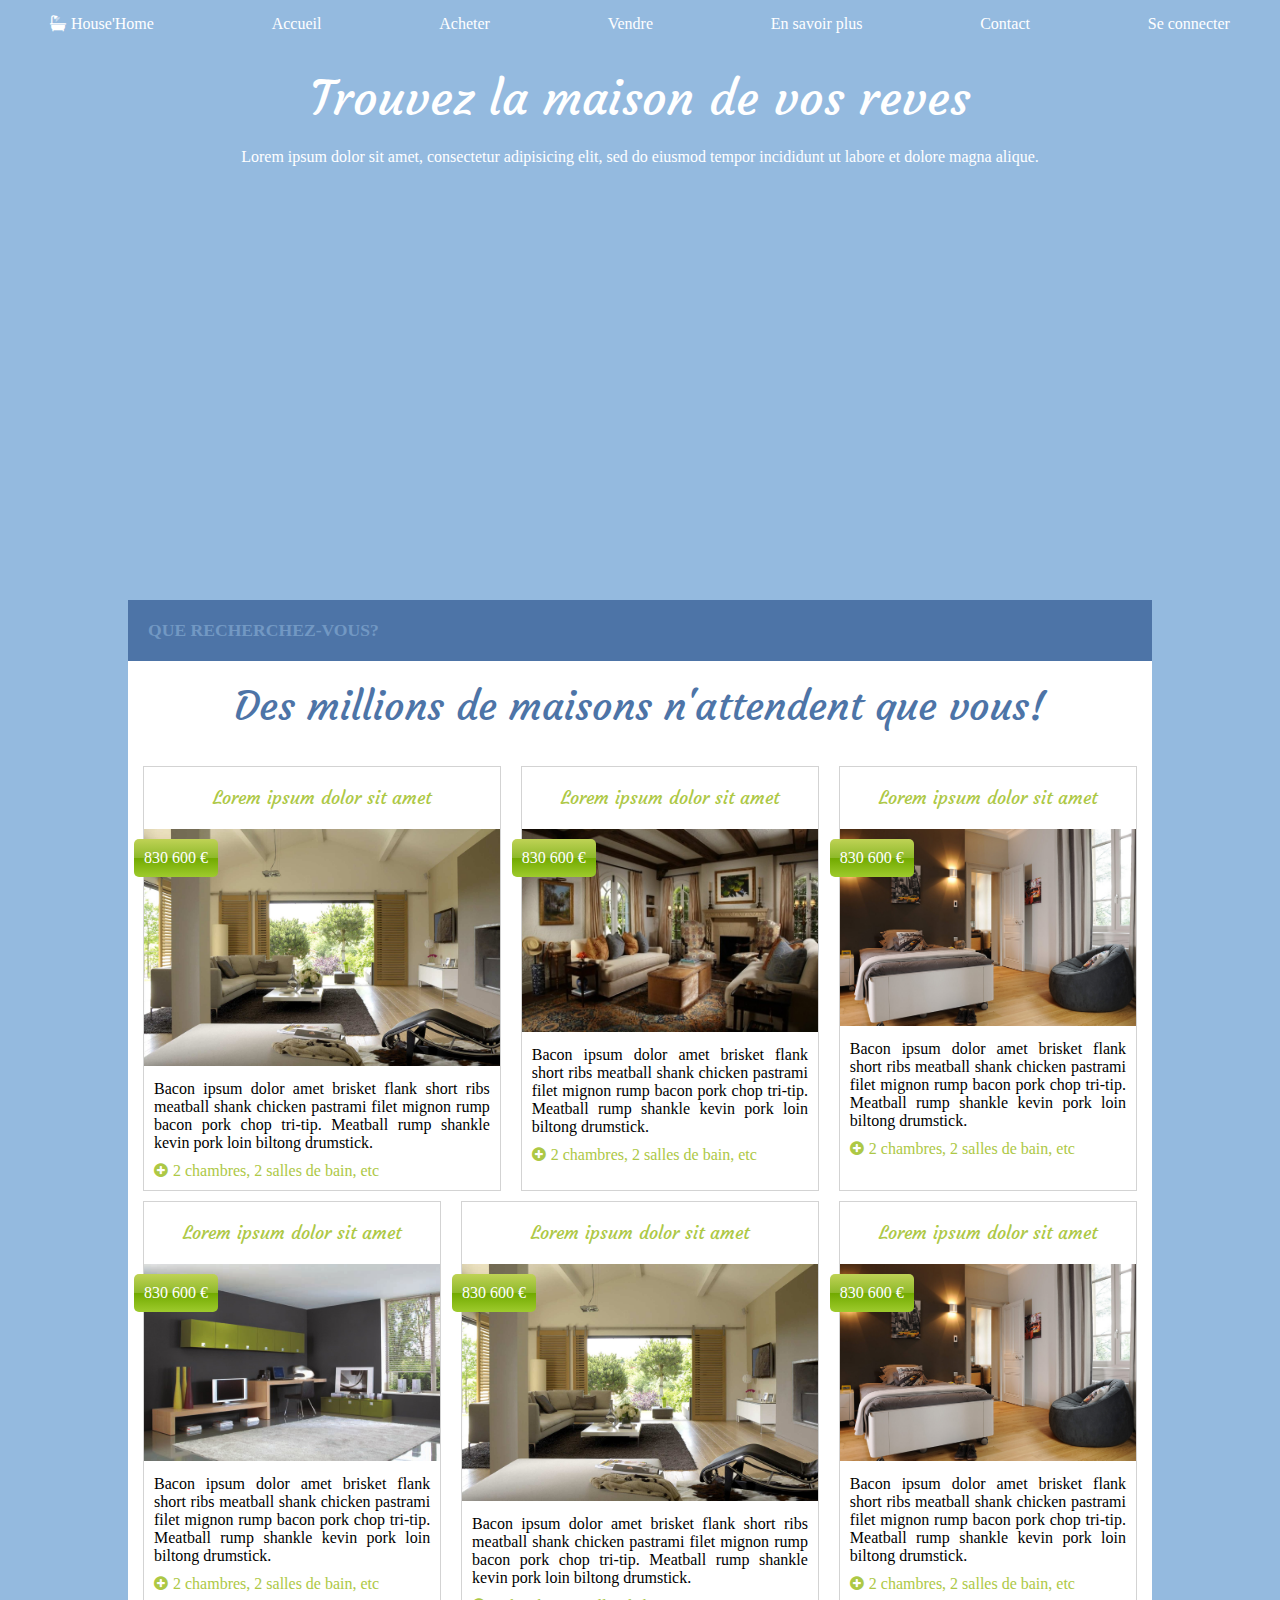
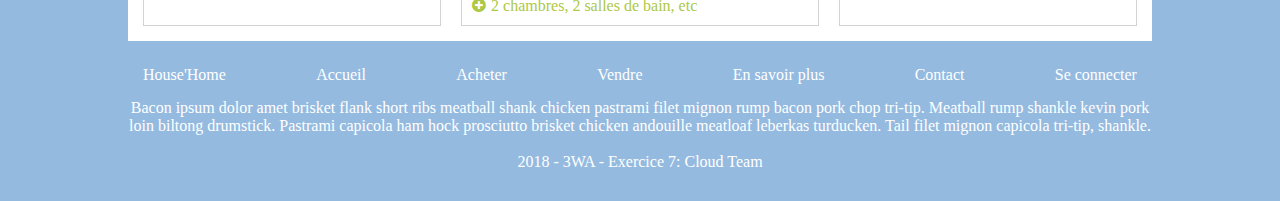
==== index.html @ 420611cd "Lunch commit" ====
<!DOCTYPE html>
<html>
    <head>
        <meta charset="utf-8">
        <meta name="viewport" content="width=device-width, initial-scale=1">

        <title>House'Home</title>

        <!-- FONTS CDN -->
        <link href="https://fonts.googleapis.com/css?family=Courgette|Open+Sans" rel="stylesheet">
        <link href="https://maxcdn.bootstrapcdn.com/font-awesome/4.7.0/css/font-awesome.min.css" rel="stylesheet">

        <link rel="stylesheet" href="css/style.css">
    </head>
    <body>


        <!-- NAVIGATION -->
        <div class="header-container text-white">
            <header>
                <div class="row">
                    <nav>
                        <ul>
                            <li><i class="fa fa-bath" aria-hidden="true"></i>House'Home</li>
                            <li>Accueil</li>
                            <li>Acheter</li>
                            <li>Vendre</li>
                            <li>En savoir plus</li>
                            <li>Contact</li>
                            <li>Se connecter</li>
                        </ul>
                    </nav>
                </div>
            </header>

            <!-- JUMBOTRON -->
            <div class="row text-center">
                <h1>Trouvez la maison de vos reves</h1>
                <p>Lorem ipsum dolor sit amet, consectetur adipisicing elit, sed do eiusmod tempor incididunt ut labore et dolore magna alique.</p>
            </div>

            <video autoplay>
              <source src="video/home.webm" type="video/webm">
            Your browser does not support the video tag.
            </video>
        </div>

        <div class="main-container">

            <!-- MAIN CONTENT -->
            <div class="row">
                <h3 class="text-caps text-light-blue bg-blue">Que recherchez-vous?</h3>
            </div>

            <div class="row">
                <h2 class="text-center text-blue">Des millions de maisons n'attendent que vous!</h2>
            </div>

            <!-- POSTS -->
            <div class="posts-container flex-container">

                <div class="post-container post-w40">
                    <h3 class="text-center text-green">Lorem ipsum dolor sit amet</h3>
                    <div class="post-image">
                        <img src="img/vignette/1.jpg" alt="Post image">
                        <div class="priceTag">830 600 €</div>
                    </div>
                    <div class="post-content">
                        <p>Bacon ipsum dolor amet brisket flank short ribs meatball shank chicken pastrami filet mignon rump bacon pork chop tri-tip. Meatball rump shankle kevin pork loin biltong drumstick.</p>
                        <a class="text-green" href="#">2 chambres, 2 salles de bain, etc</a>
                    </div>
                </div>

                <div class="post-container post-w30">
                    <h3 class="text-center text-green">Lorem ipsum dolor sit amet</h3>
                    <div class="post-image">
                        <img src="img/vignette/3.jpg" alt="Post image">
                        <div class="priceTag">830 600 €</div>
                    </div>
                    <div class="post-content">
                        <p>Bacon ipsum dolor amet brisket flank short ribs meatball shank chicken pastrami filet mignon rump bacon pork chop tri-tip. Meatball rump shankle kevin pork loin biltong drumstick.</p>
                        <a class="text-green" href="#">2 chambres, 2 salles de bain, etc</a>
                    </div>
                </div>

                <div class="post-container post-w30">
                    <h3 class="text-center text-green">Lorem ipsum dolor sit amet</h3>
                    <div class="post-image">
                        <img src="img/vignette/5.jpg" alt="Post image">
                        <div class="priceTag">830 600 €</div>
                    </div>
                    <div class="post-content">
                        <p>Bacon ipsum dolor amet brisket flank short ribs meatball shank chicken pastrami filet mignon rump bacon pork chop tri-tip. Meatball rump shankle kevin pork loin biltong drumstick.</p>
                        <a class="text-green" href="#">2 chambres, 2 salles de bain, etc</a>
                    </div>
                </div>

                <div class="post-container post-w30">
                    <h3 class="text-center text-green">Lorem ipsum dolor sit amet</h3>
                    <div class="post-image">
                        <img src="img/vignette/6.jpg" alt="Post image">
                        <div class="priceTag">830 600 €</div>
                    </div>
                    <div class="post-content">
                        <p>Bacon ipsum dolor amet brisket flank short ribs meatball shank chicken pastrami filet mignon rump bacon pork chop tri-tip. Meatball rump shankle kevin pork loin biltong drumstick.</p>
                        <a class="text-green" href="#">2 chambres, 2 salles de bain, etc</a>
                    </div>
                </div>

                <div class="post-container post-w40">
                    <h3 class="text-center text-green">Lorem ipsum dolor sit amet</h3>
                    <div class="post-image">
                        <img src="img/vignette/1.jpg" alt="Post image">
                        <div class="priceTag">830 600 €</div>
                    </div>
                    <div class="post-content">
                        <p>Bacon ipsum dolor amet brisket flank short ribs meatball shank chicken pastrami filet mignon rump bacon pork chop tri-tip. Meatball rump shankle kevin pork loin biltong drumstick.</p>
                        <a class="text-green" href="#">2 chambres, 2 salles de bain, etc</a>
                    </div>
                </div>

                <div class="post-container post-w30">

                    <h3 class="text-center text-green">Lorem ipsum dolor sit amet</h3>
                    <div class="post-image">
                        <img src="img/vignette/5.jpg" alt="Post image">
                        <div class="priceTag">830 600 €</div>
                    </div>
                    <div class="post-content">
                        <p>Bacon ipsum dolor amet brisket flank short ribs meatball shank chicken pastrami filet mignon rump bacon pork chop tri-tip. Meatball rump shankle kevin pork loin biltong drumstick.</p>
                        <a class="text-green" href="#">2 chambres, 2 salles de bain, etc</a>
                    </div>
                </div>
            </div>

            <!-- FOOTER -->
            <div class="footer-container">
                <footer class="text-white">
                    <div class="row">
                        <nav>
                            <ul>
                                <li>House'Home</li>
                                <li>Accueil</li>
                                <li>Acheter</li>
                                <li>Vendre</li>
                                <li>En savoir plus</li>
                                <li>Contact</li>
                                <li>Se connecter</li>
                            </ul>
                        </nav>
                    </div>
                    <div class="row text-center">
                        <p>Bacon ipsum dolor amet brisket flank short ribs meatball shank chicken pastrami filet mignon rump bacon pork chop tri-tip. Meatball rump shankle kevin pork loin biltong drumstick. Pastrami capicola ham hock prosciutto brisket chicken andouille meatloaf leberkas turducken. Tail filet mignon capicola tri-tip, shankle.</p>
                        <br/>
                        <p>2018 - 3WA - Exercice 7: Cloud Team</p>
                    </div>
                </footer>
            </div>
        </div>
    </body>
</html>
---- css/style.css ----
*{
    box-sizing: border-box;
}

html, body{
    margin: 0;
    padding: 0;
}

body{
    background-color: #94badf;
}

nav{
    padding: 5px;
}

ul{
    margin: 0;
    padding: 0;
    display: flex;
    flex-direction: column;
    flex-wrap: wrap;
}

li{
    list-style: none;
    padding: 10px;
    transition: all 0.2s;
}

li:hover{
    background-color: rgba(255, 255, 255, 0.2);
    border-radius: 5px;
}

a{
    text-decoration: none;
    color: inherit;
}

li i{
    padding-right: 5px;
}

.main-container{
    background-color: white;
    width: 100%;
    max-width: 1200px;
    margin: 0 auto;
}

.footer-container{
    background-color: #94badf;
    padding: 10px 0 30px 0;
}

/*CONTAINER FOR ALL POSTS*/
.posts-container{
    padding: 15px;
}

/*SINGLE POST CONTAINER*/
.post-container{
    border: 1px solid #d3d3d3;
    transition: all 0.2s;
}

.post-container:hover{
    border: 1px solid #94badf;
}

.post-container{
    margin-bottom: 10px;
}

.post-container:last-child{
    margin-bottom: 0;
}

.post-content{
    padding: 10px;
}

.post-content p{
    text-align: justify;
    margin-bottom: 10px;
}

.post-content a::before{
    font-family: FontAwesome;
    content: "\f055";
    padding-right: 5px;
}

.post-w40{
    width: 100%;
}

.post-w30{
    width: 100%;
}

.post-image{
    position: relative;
}

.priceTag{
    display: inline-block;
    padding: 10px;
    border-radius: 5px;
    color: white;
    position: absolute;
    left: -10px;
    top: 10px;

    background: #bfd255; /* Old browsers */
    background: -moz-linear-gradient(top, #bfd255 0%, #8eb92a 50%, #72aa00 51%, #9ecb2d 100%); /* FF3.6-15 */
    background: -webkit-linear-gradient(top, #bfd255 0%,#8eb92a 50%,#72aa00 51%,#9ecb2d 100%); /* Chrome10-25,Safari5.1-6 */
    background: linear-gradient(to bottom, #bfd255 0%,#8eb92a 50%,#72aa00 51%,#9ecb2d 100%); /* W3C, IE10+, FF16+, Chrome26+, Opera12+, Safari7+ */
    filter: progid:DXImageTransform.Microsoft.gradient( startColorstr='#bfd255', endColorstr='#9ecb2d',GradientType=0 ); /* IE6-9 */
}

.flex-container{
    display: flex;
    justify-content: space-between;
    flex-wrap: wrap;
}

img{
    width: 100%;
    position: relative;
}

video{
    overflow: hidden;
    width: 100%;
}

/*TEXT STYLING*/
h1, h2, h3{
    margin: 0;
    padding: 20px;

}

h1{
    font-size: 3em;
    font-family: 'Courgette', cursive;
    font-weight: normal;
    vertical-align: middle;
}

h2{
    font-size: 2.5em;
    font-family: 'Courgette', cursive;
    font-weight: normal;
}

h3{
    font-size: 1.1em;
}

.post-container h3{
    font-family: 'Courgette', cursive;
    font-weight: normal;
}

p{
    margin: 0;
}

.text-caps{
    text-transform: uppercase;
}

.text-center{
    text-align: center;
}

.text-white{
    color: white;
}

.text-green{
    color: #adc845;
}

.text-light-blue{
    color: #7298c3;
}

.text-blue{
    color: #4d74a7;
}

/*BACKGROUND STYLING*/
.bg-blue{
    background-color: #4d74a7;
}

/*MEDIA QUERY*/

/* Desktops and laptops ----------- */
@media only screen and (min-width: 900px) {
    .main-container{
        width: 80%;
        max-width: 1200px;
    }

    .post-w40{
        width: 36%;
    }

    .post-w30{
        width: 30%;
    }

    ul{
        display: flex;
        flex-direction: row;
        justify-content: space-between;
        max-width: 1200px;
        margin: 0 auto;
    }

    .post-container:nth-child(n + 4){ /* APPLY MARGIN TO EVERY ROW AFTER 1ST */
        margin-bottom: 0;
    }

    .header-container{
        height: 600px;
        position: relative;
    }

    video{
        position: absolute;
        top: 0;
        left: 0;
        z-index: -1;
    }
}
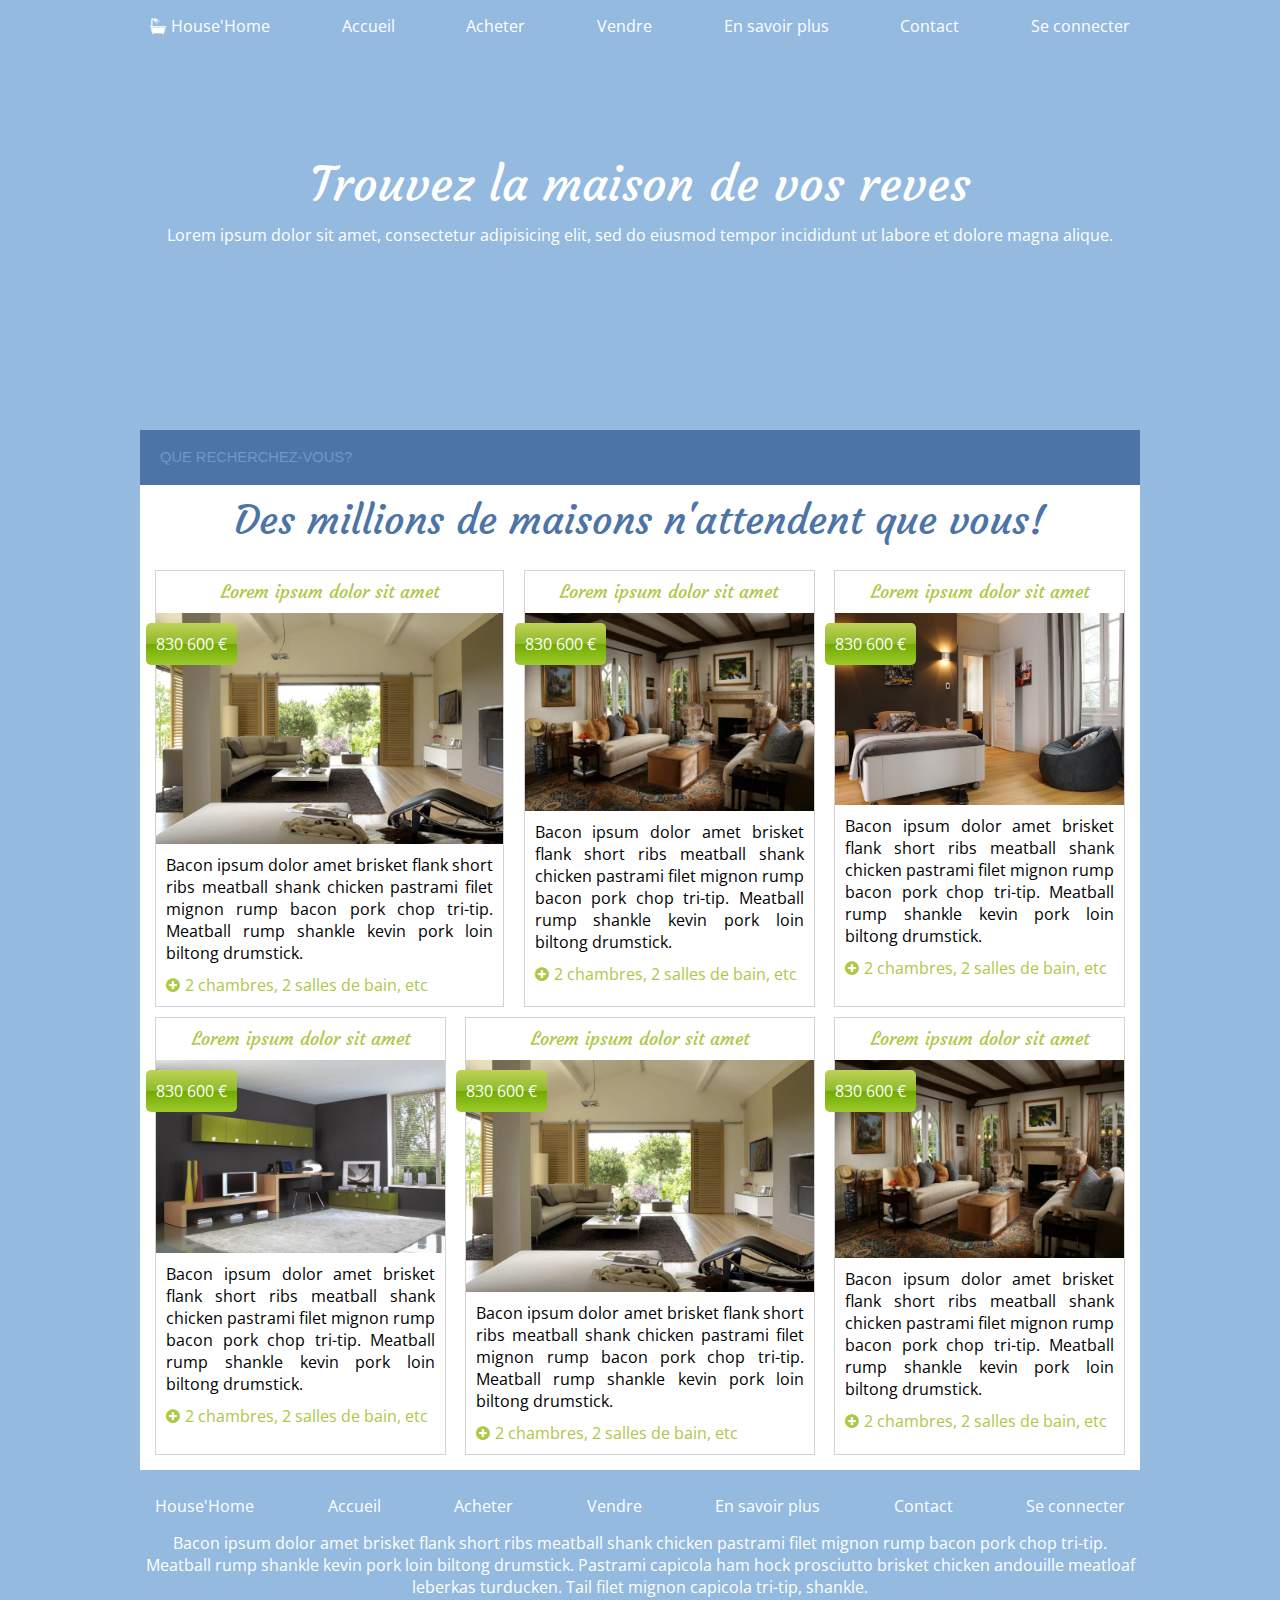
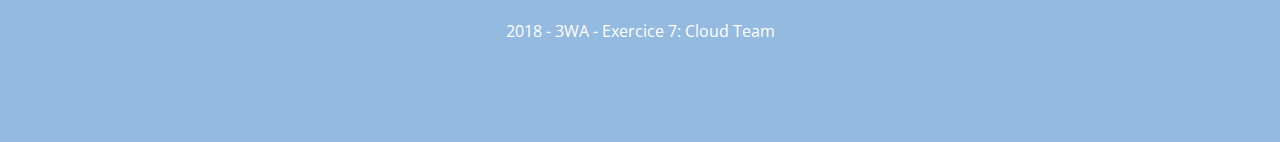
==== commit 96444fe9: "Updated product page" ====
--- a/index.html
+++ b/index.html
@@ -16,40 +16,42 @@
 
 
         <!-- NAVIGATION -->
-        <div class="header-container text-white">
+        <div class="header-container header-video text-white">
             <header>
                 <div class="row">
                     <nav>
                         <ul>
-                            <li><i class="fa fa-bath" aria-hidden="true"></i>House'Home</li>
-                            <li>Accueil</li>
-                            <li>Acheter</li>
-                            <li>Vendre</li>
-                            <li>En savoir plus</li>
-                            <li>Contact</li>
-                            <li>Se connecter</li>
+                            <li><a href="index.html"><i class="fa fa-bath" aria-hidden="true"></i>House'Home</a></li>
+                            <li><a href="#">Accueil</a></li>
+                            <li><a href="#">Acheter</a></li>
+                            <li><a href="#">Vendre</a></li>
+                            <li><a href="#">En savoir plus</a></li>
+                            <li><a href="#">Contact</a></li>
+                            <li><a href="#">Se connecter</a></li>
                         </ul>
                     </nav>
                 </div>
             </header>
 
             <!-- JUMBOTRON -->
-            <div class="row text-center">
+            <div class="row text-center video-caption">
                 <h1>Trouvez la maison de vos reves</h1>
                 <p>Lorem ipsum dolor sit amet, consectetur adipisicing elit, sed do eiusmod tempor incididunt ut labore et dolore magna alique.</p>
             </div>
 
-            <video autoplay>
+            <video class="display-none-mobile" autoplay loop>
               <source src="video/home.webm" type="video/webm">
             Your browser does not support the video tag.
             </video>
         </div>
 
-        <div class="main-container">
+        <div class="main-container main-container-offset">
 
             <!-- MAIN CONTENT -->
             <div class="row">
-                <h3 class="text-caps text-light-blue bg-blue">Que recherchez-vous?</h3>
+                <form  action="index.html" method="post">
+                    <input class="text-light-blue bg-blue" type="text" name="" value="" placeholder="Que recherchez-vous?">
+                </form>
             </div>
 
             <div class="row">
@@ -60,77 +62,89 @@
             <div class="posts-container flex-container">
 
                 <div class="post-container post-w40">
-                    <h3 class="text-center text-green">Lorem ipsum dolor sit amet</h3>
-                    <div class="post-image">
-                        <img src="img/vignette/1.jpg" alt="Post image">
-                        <div class="priceTag">830 600 €</div>
-                    </div>
-                    <div class="post-content">
-                        <p>Bacon ipsum dolor amet brisket flank short ribs meatball shank chicken pastrami filet mignon rump bacon pork chop tri-tip. Meatball rump shankle kevin pork loin biltong drumstick.</p>
-                        <a class="text-green" href="#">2 chambres, 2 salles de bain, etc</a>
-                    </div>
+                    <a href="product.html">
+                        <h3 class="text-center text-green">Lorem ipsum dolor sit amet</h3>
+                        <div class="post-image">
+                            <img src="img/vignette/1.jpg" alt="Post image">
+                            <div class="priceTag">830 600 €</div>
+                        </div>
+                        <div class="post-content">
+                            <p>Bacon ipsum dolor amet brisket flank short ribs meatball shank chicken pastrami filet mignon rump bacon pork chop tri-tip. Meatball rump shankle kevin pork loin biltong drumstick.</p>
+                            <p class="post-details text-green">2 chambres, 2 salles de bain, etc</p>
+                        </div>
+                    </a>
                 </div>
 
                 <div class="post-container post-w30">
-                    <h3 class="text-center text-green">Lorem ipsum dolor sit amet</h3>
-                    <div class="post-image">
-                        <img src="img/vignette/3.jpg" alt="Post image">
-                        <div class="priceTag">830 600 €</div>
-                    </div>
-                    <div class="post-content">
-                        <p>Bacon ipsum dolor amet brisket flank short ribs meatball shank chicken pastrami filet mignon rump bacon pork chop tri-tip. Meatball rump shankle kevin pork loin biltong drumstick.</p>
-                        <a class="text-green" href="#">2 chambres, 2 salles de bain, etc</a>
-                    </div>
+                    <a href="product.html">
+                        <h3 class="text-center text-green">Lorem ipsum dolor sit amet</h3>
+                        <div class="post-image">
+                            <img src="img/vignette/3.jpg" alt="Post image">
+                            <div class="priceTag">830 600 €</div>
+                        </div>
+                        <div class="post-content">
+                            <p>Bacon ipsum dolor amet brisket flank short ribs meatball shank chicken pastrami filet mignon rump bacon pork chop tri-tip. Meatball rump shankle kevin pork loin biltong drumstick.</p>
+                            <p class="post-details text-green">2 chambres, 2 salles de bain, etc</p>
+                        </div>
+                    </a>
                 </div>
 
                 <div class="post-container post-w30">
-                    <h3 class="text-center text-green">Lorem ipsum dolor sit amet</h3>
-                    <div class="post-image">
-                        <img src="img/vignette/5.jpg" alt="Post image">
-                        <div class="priceTag">830 600 €</div>
-                    </div>
-                    <div class="post-content">
-                        <p>Bacon ipsum dolor amet brisket flank short ribs meatball shank chicken pastrami filet mignon rump bacon pork chop tri-tip. Meatball rump shankle kevin pork loin biltong drumstick.</p>
-                        <a class="text-green" href="#">2 chambres, 2 salles de bain, etc</a>
-                    </div>
+                    <a href="product.html">
+                        <h3 class="text-center text-green">Lorem ipsum dolor sit amet</h3>
+                        <div class="post-image">
+                            <img src="img/vignette/5.jpg" alt="Post image">
+                            <div class="priceTag">830 600 €</div>
+                        </div>
+                        <div class="post-content">
+                            <p>Bacon ipsum dolor amet brisket flank short ribs meatball shank chicken pastrami filet mignon rump bacon pork chop tri-tip. Meatball rump shankle kevin pork loin biltong drumstick.</p>
+                            <p class="post-details text-green">2 chambres, 2 salles de bain, etc</p>
+                        </div>
+                    </a>
                 </div>
 
                 <div class="post-container post-w30">
-                    <h3 class="text-center text-green">Lorem ipsum dolor sit amet</h3>
-                    <div class="post-image">
-                        <img src="img/vignette/6.jpg" alt="Post image">
-                        <div class="priceTag">830 600 €</div>
-                    </div>
-                    <div class="post-content">
-                        <p>Bacon ipsum dolor amet brisket flank short ribs meatball shank chicken pastrami filet mignon rump bacon pork chop tri-tip. Meatball rump shankle kevin pork loin biltong drumstick.</p>
-                        <a class="text-green" href="#">2 chambres, 2 salles de bain, etc</a>
-                    </div>
+                    <a href="product.html">
+                        <h3 class="text-center text-green">Lorem ipsum dolor sit amet</h3>
+                        <div class="post-image">
+                            <img src="img/vignette/6.jpg" alt="Post image">
+                            <div class="priceTag">830 600 €</div>
+                        </div>
+                        <div class="post-content">
+                            <p>Bacon ipsum dolor amet brisket flank short ribs meatball shank chicken pastrami filet mignon rump bacon pork chop tri-tip. Meatball rump shankle kevin pork loin biltong drumstick.</p>
+                            <p class="post-details text-green">2 chambres, 2 salles de bain, etc</p>
+                        </div>
+                    </a>
                 </div>
 
                 <div class="post-container post-w40">
-                    <h3 class="text-center text-green">Lorem ipsum dolor sit amet</h3>
-                    <div class="post-image">
-                        <img src="img/vignette/1.jpg" alt="Post image">
-                        <div class="priceTag">830 600 €</div>
-                    </div>
-                    <div class="post-content">
-                        <p>Bacon ipsum dolor amet brisket flank short ribs meatball shank chicken pastrami filet mignon rump bacon pork chop tri-tip. Meatball rump shankle kevin pork loin biltong drumstick.</p>
-                        <a class="text-green" href="#">2 chambres, 2 salles de bain, etc</a>
-                    </div>
+                    <a href="product.html">
+                        <h3 class="text-center text-green">Lorem ipsum dolor sit amet</h3>
+                        <div class="post-image">
+                            <img src="img/vignette/1.jpg" alt="Post image">
+                            <div class="priceTag">830 600 €</div>
+                        </div>
+                        <div class="post-content">
+                            <p>Bacon ipsum dolor amet brisket flank short ribs meatball shank chicken pastrami filet mignon rump bacon pork chop tri-tip. Meatball rump shankle kevin pork loin biltong drumstick.</p>
+                            <p class="post-details text-green">2 chambres, 2 salles de bain, etc</p>
+                        </div>
+                    </a>
                 </div>
 
                 <div class="post-container post-w30">
+                    <a href="product.html">
+                        <h3 class="text-center text-green">Lorem ipsum dolor sit amet</h3>
+                        <div class="post-image">
+                            <img src="img/vignette/3.jpg" alt="Post image">
+                            <div class="priceTag">830 600 €</div>
+                        </div>
+                        <div class="post-content">
+                            <p>Bacon ipsum dolor amet brisket flank short ribs meatball shank chicken pastrami filet mignon rump bacon pork chop tri-tip. Meatball rump shankle kevin pork loin biltong drumstick.</p>
+                            <p class="post-details text-green">2 chambres, 2 salles de bain, etc</p>
+                        </div>
+                    </a>
+                </div>
 
-                    <h3 class="text-center text-green">Lorem ipsum dolor sit amet</h3>
-                    <div class="post-image">
-                        <img src="img/vignette/5.jpg" alt="Post image">
-                        <div class="priceTag">830 600 €</div>
-                    </div>
-                    <div class="post-content">
-                        <p>Bacon ipsum dolor amet brisket flank short ribs meatball shank chicken pastrami filet mignon rump bacon pork chop tri-tip. Meatball rump shankle kevin pork loin biltong drumstick.</p>
-                        <a class="text-green" href="#">2 chambres, 2 salles de bain, etc</a>
-                    </div>
-                </div>
             </div>
 
             <!-- FOOTER -->
--- a/css/style.css
+++ b/css/style.css
@@ -1,3 +1,9 @@
+
+body{
+    --max-width: 1000px;
+    font-family: 'Open Sans', sans-serif;
+}
+
 *{
     box-sizing: border-box;
 }
@@ -23,13 +29,13 @@
     flex-wrap: wrap;
 }
 
-li{
+nav li{
     list-style: none;
     padding: 10px;
     transition: all 0.2s;
 }
 
-li:hover{
+nav li:hover{
     background-color: rgba(255, 255, 255, 0.2);
     border-radius: 5px;
 }
@@ -40,6 +46,17 @@
 }
 
 li i{
+    padding-right: 5px;
+}
+
+.features li{
+    list-style: none;
+    padding-bottom: 5px;
+}
+
+.features li::before{
+    font-family: FontAwesome;
+    content: "\f05d";
     padding-right: 5px;
 }
 
@@ -84,10 +101,13 @@
 
 .post-content p{
     text-align: justify;
-    margin-bottom: 10px;
-}
-
-.post-content a::before{
+}
+
+.post-details{
+    margin-top: 10px;
+}
+
+.post-details::before{
     font-family: FontAwesome;
     content: "\f055";
     padding-right: 5px;
@@ -118,7 +138,18 @@
     background: -moz-linear-gradient(top, #bfd255 0%, #8eb92a 50%, #72aa00 51%, #9ecb2d 100%); /* FF3.6-15 */
     background: -webkit-linear-gradient(top, #bfd255 0%,#8eb92a 50%,#72aa00 51%,#9ecb2d 100%); /* Chrome10-25,Safari5.1-6 */
     background: linear-gradient(to bottom, #bfd255 0%,#8eb92a 50%,#72aa00 51%,#9ecb2d 100%); /* W3C, IE10+, FF16+, Chrome26+, Opera12+, Safari7+ */
-    filter: progid:DXImageTransform.Microsoft.gradient( startColorstr='#bfd255', endColorstr='#9ecb2d',GradientType=0 ); /* IE6-9 */
+}
+
+.btn-book{
+    display: inline-block;
+    padding: 10px;
+    margin-top: 10px;
+    border-radius: 5px;
+    color: white;
+    background: #bfd255; /* Old browsers */
+    background: -moz-linear-gradient(top, #bfd255 0%, #8eb92a 50%, #72aa00 51%, #9ecb2d 100%); /* FF3.6-15 */
+    background: -webkit-linear-gradient(top, #bfd255 0%,#8eb92a 50%,#72aa00 51%,#9ecb2d 100%); /* Chrome10-25,Safari5.1-6 */
+    background: linear-gradient(to bottom, #bfd255 0%,#8eb92a 50%,#72aa00 51%,#9ecb2d 100%); /* W3C, IE10+, FF16+, Chrome26+, Opera12+, Safari7+ */
 }
 
 .flex-container{
@@ -130,6 +161,11 @@
 img{
     width: 100%;
     position: relative;
+    display: block;
+}
+
+img+img{
+    margin-top: 10px;
 }
 
 video{
@@ -138,13 +174,12 @@
 }
 
 /*TEXT STYLING*/
-h1, h2, h3{
+h2, h3{
     margin: 0;
-    padding: 20px;
-
 }
 
 h1{
+    margin: 0 0 10px 0;
     font-size: 3em;
     font-family: 'Courgette', cursive;
     font-weight: normal;
@@ -155,10 +190,20 @@
     font-size: 2.5em;
     font-family: 'Courgette', cursive;
     font-weight: normal;
+    padding: 10px;
 }
 
 h3{
     font-size: 1.1em;
+    padding-bottom: 10px;
+}
+
+a > h3{
+    padding: 10px;
+}
+
+p ~ h3{
+    padding: 20px 0 10px 0;
 }
 
 .post-container h3{
@@ -170,6 +215,19 @@
     margin: 0;
 }
 
+input{
+    width: 100%;
+    border: none;
+    padding: 20px;
+}
+
+input::placeholder{
+    color: #7298c3;
+    font-size: 1.1em;
+    text-transform: uppercase;
+
+}
+
 .text-caps{
     text-transform: uppercase;
 }
@@ -192,6 +250,19 @@
 
 .text-blue{
     color: #4d74a7;
+}
+
+video{
+    position: relative;
+    width: 100%;
+}
+
+.video-caption{
+    padding: 20px;
+}
+
+.display-none-mobile{
+    display: none;
 }
 
 /*BACKGROUND STYLING*/
@@ -205,7 +276,16 @@
 @media only screen and (min-width: 900px) {
     .main-container{
         width: 80%;
-        max-width: 1200px;
+        max-width: var(--max-width);
+    }
+
+    .main-container-offset{
+        position: relative;
+        top: -70px;
+    }
+
+    .post-w60{
+        width: 60%;
     }
 
     .post-w40{
@@ -216,12 +296,22 @@
         width: 30%;
     }
 
-    ul{
+    header nav ul{
+        width: 80%;
+    }
+
+    nav ul{
         display: flex;
         flex-direction: row;
         justify-content: space-between;
-        max-width: 1200px;
+        max-width: var(--max-width);
         margin: 0 auto;
+    }
+
+    .post-container{
+        display: flex;
+        flex-flow: row;
+        justify-content: space-between;
     }
 
     .post-container:nth-child(n + 4){ /* APPLY MARGIN TO EVERY ROW AFTER 1ST */
@@ -229,14 +319,31 @@
     }
 
     .header-container{
-        height: 600px;
         position: relative;
+        overflow: hidden;
+    }
+
+    .header-video{
+        height: 500px;
     }
 
     video{
         position: absolute;
-        top: 0;
+        bottom: 0;
         left: 0;
         z-index: -1;
     }
-}
+
+    .video-caption{
+        position: absolute;
+        transform: translate(-50%,-50%);
+        left: 50%;
+        top: 40%;
+        width: 80%;
+        max-width: var(--max-width);
+    }
+
+    .display-none-mobile{
+        display: block;
+    }
+}
